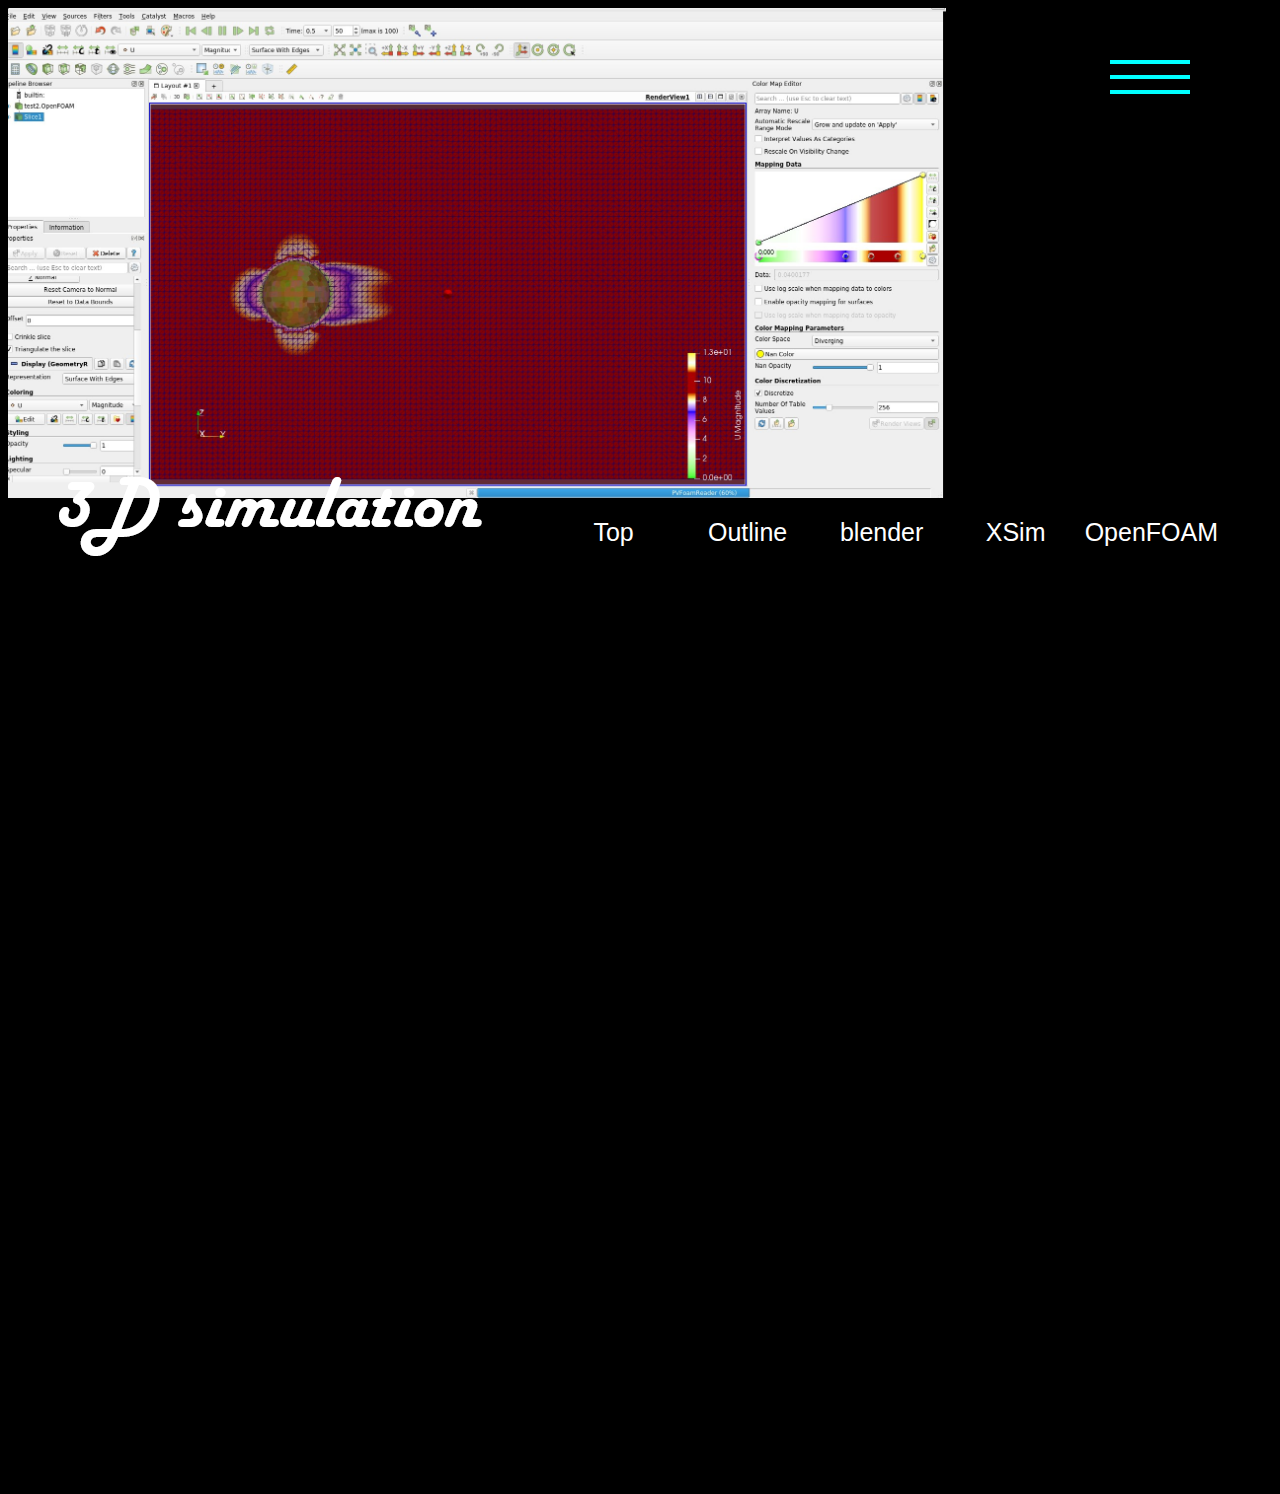
==== index.html @ bc3df838 "second commit" ====
<!DOCTYPE html>
<html lang="en">
<head>
    <meta charset="UTF-8">
    <meta http-equiv="X-UA-Compatible" content="IE=edge">
    <meta name="viewport" content="width=device-width, initial-scale=1.0">
    <link rel="stylesheet" type="text/css" href="./main_big.css">
    <link rel="stylesheet" type="text/css" href="./main.css">
    <link rel="stylesheet" type="text/css" href="./main_tablet.css">
    <link rel="stylesheet" type="text/css" href="./main_phone.css">
    <link href="http://fonts.cdnfonts.com/css/ocr-a-extended" rel="stylesheet">
    <style>
        @import url('http://fonts.cdnfonts.com/css/ocr-a-extended');
    </style>
    <title>3D simulation</title>
</head>
<body>
    <div class="big">
        <video class="big video" src="./mainMain1.mp4" poster="./main.jpg" muted webkit-playsinline playsinline autoplay loop>
            <p>The environment is not conducive to video playback.</p>
        </video>
        <img class="big top_logo" src="./3D_simulation_chr.png" alt="Top logo">
        <div class="big wrap">
            <a class="big" href="./index.html" target="_blank"  rel="noopener noreferrer">
                <div class="big box">Top</div>
            </a>
            <a class="big a" href="./SubPages/Outline.html" target="_blank"  rel="noopener noreferrer">
                <div class="big box">Outline</div>
            </a>
            <a class="big a" href="./SubPages/blender.html" target="_blank"  rel="noopener noreferrer">
                <div class="big box">blender</div>
            </a>
            <a class="big a" href="./SubPages/XSim.html" target="_blank"  rel="noopener noreferrer">
                <div class="big box">XSim</div>
            </a>
            <a class="big a" href="./SubPages/OpenFOAM.html" target="_blank"  rel="noopener noreferrer">
                <div class="big box">OpenFOAM</div>
            </a>
            <a class="big a" href="./SubPages/OpenFOAM.html" target="_blank"  rel="noopener noreferrer">
              <div class="big box_blank"></div>
          </a>
        </div>
        <nav class="big nav">
          <input type="checkbox" id="big_check">
          <span class="big span1 span"></span>
          <span class="big span2 span"></span>
          <span class="big span3 span"></span>
          <label class="big label" for="big_check"></label>
          <ul class="big ul">
            <br></br>
            <br></br>
            <a class="big a" href="./index.html" target="_blank"  rel="noopener noreferrer">
              <li class="big li">Top</li>
            </a>
            <a class="big a" href="./SubPages/Outline.html" target="_blank"  rel="noopener noreferrer">
                <li class="big li">Outline</li>
            </a>
            <a class="big a" href="./SubPages/blender.html" target="_blank"  rel="noopener noreferrer">
              <li class="big li">blender</li>
            </a>
            <a class="big a" href="./SubPages/XSim.html" target="_blank"  rel="noopener noreferrer">
              <li class="big li">XSim</li>
            </a>
            <a class="big a" href="./SubPages/OpenFOAM.html" target="_blank"  rel="noopener noreferrer">
              <li class="big li">OpenFOAM</li>
            </a>
          </ul>
      </nav>
      </div>
      
      <div class="pc">
        <video class="pc video" src="./mainMain1.mp4" poster="./main.jpg" muted webkit-playsinline playsinline autoplay loop>
            <p>The environment is not conducive to video playback.</p>
        </video>
        <img class="pc top_logo" src="./3D_simulation_chr.png" alt="Top logo">
        <div class="pc wrap">
            <a class="pc a" href="./index.html" target="_blank"  rel="noopener noreferrer">
                <div class="pc box">Top</div>
            </a>
            <a class="pc a" href="./SubPages/Outline.html" target="_blank"  rel="noopener noreferrer">
                <div class="pc box">Outline</div>
            </a>
            <a class="pc a" href="./SubPages/blender.html" target="_blank"  rel="noopener noreferrer">
                <div class="pc box">blender</div>
            </a>
            <a class="pc a" href="./SubPages/XSim.html" target="_blank"  rel="noopener noreferrer">
                <div class="pc box">XSim</div>
            </a>
            <a class="pc a" href="./SubPages/OpenFOAM.html" target="_blank"  rel="noopener noreferrer">
                <div class="pc box">OpenFOAM</div>
            </a>
            <a class="pc a" href="./SubPages/OpenFOAM.html" target="_blank"  rel="noopener noreferrer">
              <div class="pc box_blank"></div>
          </a>
        </div>
        <nav class="pc nav">
          <input type="checkbox" id="pc_check">
          <span class="pc span1 span"></span>
          <span class="pc span2 span"></span>
          <span class="pc span3 span"></span>
          <label class="pc label" for="pc_check"></label>
          <ul class="pc ul">
            <br></br>
            <br></br>
            <a class="pc a" href="./index.html" target="_blank"  rel="noopener noreferrer">
              <li class="pc li">Top</li>
            </a>
            <a class="pc a" href="./SubPages/Outline.html" target="_blank"  rel="noopener noreferrer">
                <li class="pc li">Outline</li>
            </a>
            <a class="pc a" href="./SubPages/blender.html" target="_blank"  rel="noopener noreferrer">
              <li class="pc li">blender</li>
            </a>
            <a class="pc a" href="./SubPages/XSim.html" target="_blank"  rel="noopener noreferrer">
              <li class="pc li">XSim</li>
            </a>
            <a class="pc a" href="./SubPages/OpenFOAM.html" target="_blank"  rel="noopener noreferrer">
              <li class="pc li">OpenFOAM</li>
            </a>
          </ul>
      </nav>
      </div>
      
      <div class="tablet">
        <video class="tablet video" src="./mainMain1.mp4" poster="./main.jpg" muted webkit-playsinline playsinline autoplay loop>
            <p>The environment is not conducive to video playback.</p>
        </video>
        <img class="tablet top_logo" src="./3D_simuration_tablet.png" alt="Top logo">
        <nav class="tablet nav">
          <input type="checkbox" id="tablet_check">
          <span class="tablet span1 span"></span>
          <span class="tablet span2 span"></span>
          <span class="tablet span3 span"></span>
          <label class="tablet label" for="tablet_check"></label>
          <ul class="tablet ul">
            <br></br>
            <br></br>
            <a class="tablet a" href="./index.html" target="_blank"  rel="noopener noreferrer">
              <li class="tablet li">Top</li>
            </a>
            <a class="tablet a" href="./SubPages/Outline.html" target="_blank"  rel="noopener noreferrer">
                <li class="tablet li">Outline</li>
            </a>
            <a class="tablet a" href="./SubPages/blender.html" target="_blank"  rel="noopener noreferrer">
              <li class="tablet li">blender</li>
            </a>
            <a class="tablet a" href="./SubPages/XSim.html" target="_blank"  rel="noopener noreferrer">
              <li class="tablet li">XSim</li>
            </a>
            <a class="tablet a" href="./SubPages/OpenFOAM.html" target="_blank"  rel="noopener noreferrer">
              <li class="tablet li">OpenFOAM</li>
            </a>
          </ul>
      </nav>
      </div>

    <div class="phone">
        <img class="phone top_logo" src="./3D_simuration_tablet.png" alt="Top logo">
        <video class="phone video" src="./mainMain1_phone.mp4" poster="./main.jpg" muted webkit-playsinline playsinline autoplay loop>
            <p>The environment is not conducive to video playback.</p>
        </video>
        <nav>
          <input type="checkbox" id="phone_check">
          <span class="phone span1 span"></span>
          <span class="phone span2 span"></span>
          <span class="phone span3 span"></span>
          <label class="phone label" for="phone_check"></label>
          <ul class="phone ul">
            <br></br>
            <br></br>
            <a class="phone a" href="./index.html" target="_blank"  rel="noopener noreferrer">
              <li class="phone li">Top</li>
            </a>
            <a class="phone a" href="./SubPages/Outline.html" target="_blank"  rel="noopener noreferrer">
                <li class="phone li">Outline</li>
            </a>
            <a class="phone a" href="./SubPages/blender.html" target="_blank"  rel="noopener noreferrer">
              <li class="phone li">blender</li>
            </a>
            <a class="phone a" href="./SubPages/XSim.html" target="_blank"  rel="noopener noreferrer">
              <li class="phone li">XSim</li>
            </a>
            <a class="phone a" href="./SubPages/OpenFOAM.html" target="_blank"  rel="noopener noreferrer">
              <li class="phone li">OpenFOAM</li>
            </a>
          </ul>
      </nav>
    </div>
</body>
</html>
---- main_big.css ----
/*共通*/
html {
    overflow: hidden;
}

body {
    background-color: black;
    overflow: hidden;
}

.big.video {
    width: 110%;
    object-fit: cover;
    z-index: -1;
}

.big.top_logo {
    z-index: 100;
    margin-top: -60px;
}

.big.wrap{
    float: right;
    margin-top: -20px;
    margin-left: -20px;
}
.big.box{
    display:table-cell;
    width:130px; /*margin of line spacing*/
    height:100px;
    text-align:center;
    vertical-align:middle;
    color: white;
    font-size: 25px;
    font-family: 'OCR A Extended', sans-serif;
}
.big.box_blank{
    display:table-cell;
    padding-right: 60px;
    padding: 20px;
}
/*Hamburger menu*/
.big.nav {
    position: static;
    height: 100vh;
    overflow: hidden;
    margin-top: -600px;
    margin-right: -700px;
  }
  
  /*box frasme*/
  .big.label {
    width: 100px;
    height: 50px;
    position: absolute;
    right: 80px;
    top: 50px;
    z-index: 1000;
  }
  
  /*line(three)*/
  .big.span {
    width: 80px;
    height: 4px;
    background-color: white;
    position: absolute;
    top: 60px;
    right: 90px;
    transition: .3s;
    z-index: 100;
  }
  
  .big.span1 {
    top: 60px;
    background-color: aqua;
  }
  
  .big.span2 {
    top: 75px;
    background-color: aqua;
  }
  
  .big.span3 {
    top: 90px;
    background-color: aqua;
  }
  
  #big_check:checked ~ .big.span2 {
    display: none;
  }
  
  #big_check:checked ~ .big.span1 {
    width: 85px;
    transform: rotate(30deg);
    top: 75px;
    right: 90px;
  }
  
  #big_check:checked ~ .big.span3 {
    width: 85px;
    transform: rotate(-30deg);
    top: 75px;
    right: 90px;
  }
  
  #big_check {
    display: none;
  }
  
  .big.ul {
    width: 100%;
    height: 100%;
    background-color: #2a9ee04a;
    margin: 0;
    padding-top: 35px; /*margin of the top list line(学校紹介)*/
    text-align: left;
    list-style: none;
    position: absolute;
    top: -150%;
    right: 0;
    transition: 1s;
    z-index: 10;
    margin-top: -40px;
  }
  
  li {
    padding-top: 7px;
    padding-bottom: 6px;
    padding-left: 0px; /*margin of character(left)*/
    border-bottom: solid 2px white;
    margin-left: 30px; /*length of under line(left)*/
    margin-right: 30px; /*length of under linre(right)*/
    font-size: 50px;
    font-family: 'OCR A Extended', sans-serif;
    color: white;
  }
  
  #big_check:checked ~ .big.ul {
    top: 48px;
  }
  
  /*about link*/
  .big.a {
    color: black;
    text-decoration: none;
  }

/*resposible*/
@media only all and (max-width: 2091px){
  .big {
           display: none;
  }
  #big_check {
    display: none;
  }
}
---- main.css ----
html {
    overflow: hidden;
}

body {
    background-color: black;
    overflow: hidden;
}

.pc.video {
    height: 500px;
    margin-top: -10px;
    margin-left: -10px;
    margin-right: 0px;
    object-fit: cover;
    z-index: -1;
}

.pc.top_logo {
    z-index: 100;
    margin-top: -60px;
}

.pc.wrap{
    float: right;
    margin-top: -20px;
    margin-left: -20px;
}
.pc.box{
    display:table-cell;
    width:130px; /*margin of line spacing*/
    height:100px;
    text-align:center;
    vertical-align:middle;
    color: white;
    font-size: 25px;
    font-family: 'OCR A Extended', sans-serif;
}
.pc.box_blank{
    display:table-cell;
    padding-right: 50px;
}

/*Hamburger menu*/
.pc.nav {
    position: static;
    height: 100vh;
    overflow: hidden;
    margin-top: -600px;
    margin-right: -700px;
  }
  
  /*box frasme*/
  .pc.label {
    width: 100px;
    height: 50px;
    position: absolute;
    right: 80px;
    top: 50px;
    z-index: 1000;
  }
  
  /*line(three)*/
  .pc.span {
    width: 80px;
    height: 4px;
    background-color: white;
    position: absolute;
    top: 60px;
    right: 90px;
    transition: .3s;
    z-index: 100;
  }
  
  .pc.span1 {
    top: 60px;
    background-color: aqua;
  }
  
  .pc.span2 {
    top: 75px;
    background-color: aqua;
  }
  
  .pc.span3 {
    top: 90px;
    background-color: aqua;
  }
  
  #pc_check:checked ~ .pc.span2 {
    display: none;
  }
  
  #pc_check:checked ~ .pc.span1 {
    width: 85px;
    transform: rotate(30deg);
    top: 75px;
    right: 90px;
  }
  
  #pc_check:checked ~ .pc.span3 {
    width: 85px;
    transform: rotate(-30deg);
    top: 75px;
    right: 90px;
  }
  
  #pc_check {
    display: none;
  }
  
  .pc.ul {
    width: 100%;
    height: 100%;
    background-color: #2a9ee04a;
    margin: 0;
    padding-top: 35px; /*margin of the top list line*/
    text-align: left;
    list-style: none;
    position: absolute;
    top: -150%;
    right: 0;
    transition: 1s;
    z-index: 10;
    margin-top: -40px;
  }
  
  .pc.li {
    padding-top: 7px;
    padding-bottom: 6px;
    padding-left: 35px; /*margin of character(left)*/
    border-bottom: solid 2px white;
    margin-left: 30px; /*length of under line(left)*/
    margin-right: 30px; /*length of under linre(right)*/
    font-size: 50px;
    font-family: 'OCR A Extended', sans-serif;
    color: white;
  }
  
  #pc_check:checked ~ .pc.ul {
    top: 48px;
  }
  
  /*about link*/
  .pc.a {
    color: black;
    text-decoration: none;
  }

/*resposible*/
@media only all and (max-width: 1250px){
  .pc {
           display: none;
  }
  #pc_check {
    display: none;
  }
}
@media only all and (min-width: 2091px){
  .pc {
           display: none;
  }
  #pc_check {
    display: none;
  }
}
---- main_tablet.css ----
html {
    overflow: hidden;
}

body {
    background-color: black;
    overflow: hidden;
}

.tablet.video {
    height: 500px;
    margin-top: -10px;
    margin-left: -10px;
    margin-right: 0px;
    object-fit: cover;
    z-index: -1;
}

.tablet.top_logo {
    z-index: 100;
    margin-top: -300px;
    margin-left: -80px;
}

.tablet.wrap{
    float: right;
    margin-top: -20px;
    margin-left: -20px;
}
.tablet.box{
    display:table-cell;
    width:100px;
    height:100px;
    text-align:center;
    vertical-align:middle;
    color: white;
    font-size: 25px;
    font-family: 'OCR A Extended', sans-serif;
}
.tablet.box_blank{
    display:table-cell;
    padding-right: 50px;
}
/*Hamburger menu*/
.tablet.nav {
    position: static;
    height: 100vh;
    overflow: hidden;
    margin-top: -600px;
    margin-right: -700px;
  }
  
  /*box frasme*/
  .tablet.label {
    width: 100px;
    height: 50px;
    position: absolute;
    right: 80px;
    top: 50px;
    z-index: 1000;
  }
  
  /*line(three)*/
  .tablet.span {
    width: 80px;
    height: 4px;
    background-color: white;
    position: absolute;
    top: 60px;
    right: 90px;
    transition: .3s;
    z-index: 100;
  }
  
  .tablet.span1 {
    top: 60px;
  }
  
  .tablet.span2 {
    top: 75px;
  }
  
  .tablet.span3 {
    top: 90px;
  }
  
  #tablet_check:checked ~ .tablet.span2 {
    display: none;
  }
  
  #tablet_check:checked ~ .tablet.span1 {
    width: 85px;
    transform: rotate(30deg);
    top: 75px;
    right: 90px;
  }
  
  #tablet_check:checked ~ .tablet.span3 {
    width: 85px;
    transform: rotate(-30deg);
    top: 75px;
    right: 90px;
  }
  
  #tablet_check {
    display: none;
  }
  
  .tablet.ul {
    width: 100%;
    height: 100%;
    background-color: #2a9ee04a;
    margin: 0;
    padding-top: 35px; /*margin of the top list line(学校紹介)*/
    text-align: left;
    list-style: none;
    position: absolute;
    top: -150%;
    right: 0;
    transition: 1s;
    z-index: 10;
    margin-top: -40px;
  }
  
  .tablet.li {
    padding-top: 7px;
    padding-bottom: 6px;
    padding-left: 0px; /*margin of character(left)*/
    border-bottom: solid 2px white;
    margin-left: 30px; /*length of under line(left)*/
    margin-right: 30px; /*length of under linre(right)*/
    font-size: 50px;
    font-family: 'OCR A Extended', sans-serif;
    color: white;
  }
  
  #tablet_check:checked ~ .tablet.ul {
    top: 48px;
  }
  
  /*about link*/
  .tablet.a {
    color: black;
    text-decoration: none;
  }

/*resposible*/
@media only all and (max-width: 601px){
  .tablet {
           display: none;
  }
  #tablet_check {
    display: none;
  }
}
@media only all and (min-width: 1250px){
  .tablet {
           display: none;
  }
  #tablet_check {
    display: none;
  }
}
---- main_phone.css ----
html {
    overflow: hidden;
}

body {
    background-color: black;
    overflow: hidden;
}

.phone.video {
    height: 500px;
    margin-top: -10px;
    margin-left: -10px;
    margin-right: 0px;
    object-fit: cover;
    z-index: -1;
}

.phone.top_logo {
    z-index: 100;
    margin-left: -5px;
    width: 150px;
}

.phone.wrap{
    float: right;
    margin-top: -20px;
    margin-left: -20px;
}
.phone.box{
    display:table-cell;
    width:100px;
    height:100px;
    text-align:center;
    vertical-align:middle;
    color: white;
    font-size: 25px;
    font-family: 'OCR A Extended', sans-serif;
}
.phone.box_blank{
    display:table-cell;
    padding-right: 50px;
}
/*Hamburger menu*/
.phone.nav {
    position: static;
    height: 100vh;
    overflow: hidden;
    margin-top: -600px;
    margin-right: -700px;
  }
  
  /*box frasme*/
  .phone.label {
    width: 100px;
    height: 50px;
    position: absolute;
    right: 7px;
    top: 7px;
    z-index: 1000;
  }
  
  /*line(three)*/
  .phone.span {
    width: 80px;
    height: 4px;
    background-color: white;
    position: absolute;
    top: 10px;
    right: 19px;
    transition: .3s;
    z-index: 100;
  }
  
  .phone.span1 {
    top: 16px;
  }
  
  .phone.span2 {
    top: 31px;
  }
  
  .phone.span3 {
    top: 46px;
  }
  
  #phone_check:checked ~ .phone.span2 {
    display: none;
  }
  
  #phone_check:checked ~ .phone.span1 {
    width: 85px;
    transform: rotate(30deg);
    top: 30px;
    right: 15px;
  }
  
  #phone_check:checked ~ .phone.span3 {
    width: 85px;
    transform: rotate(-30deg);
    top: 30px;
    right: 15px;
  }
  
  #phone_check {
    display: none;
  }
  
  .phone.ul {
    width: 100%;
    height: 100%;
    background-color: #2a9ee04a;
    margin: 0;
    padding-top: 35px; /*margin of the top list line(学校紹介)*/
    text-align: left;
    list-style: none;
    position: absolute;
    top: -150%;
    right: 0;
    transition: 1s;
    z-index: 10;
    margin-top: -80px;
  }
  
  .phone.li {
    padding-top: 7px;
    padding-bottom: 6px;
    padding-left: 0px; /*margin of character(left)*/
    border-bottom: solid 2px white;
    margin-left: 30px; /*length of under line(left)*/
    margin-right: 30px; /*length of under linre(right)*/
    font-size: 50px;
    font-family: 'OCR A Extended', sans-serif;
    color: white;
  }
  
  #phone_check:checked ~ .phone.ul {
    top: 48px;
  }
  
  /*about link*/
  .phone.a {
    color: black;
    text-decoration: none;
  }

  /*resposible*/
@media only all and (min-width: 601px){
  .phone {
           display: none;
  }
  #phone_check {
    display: none;
  }
}
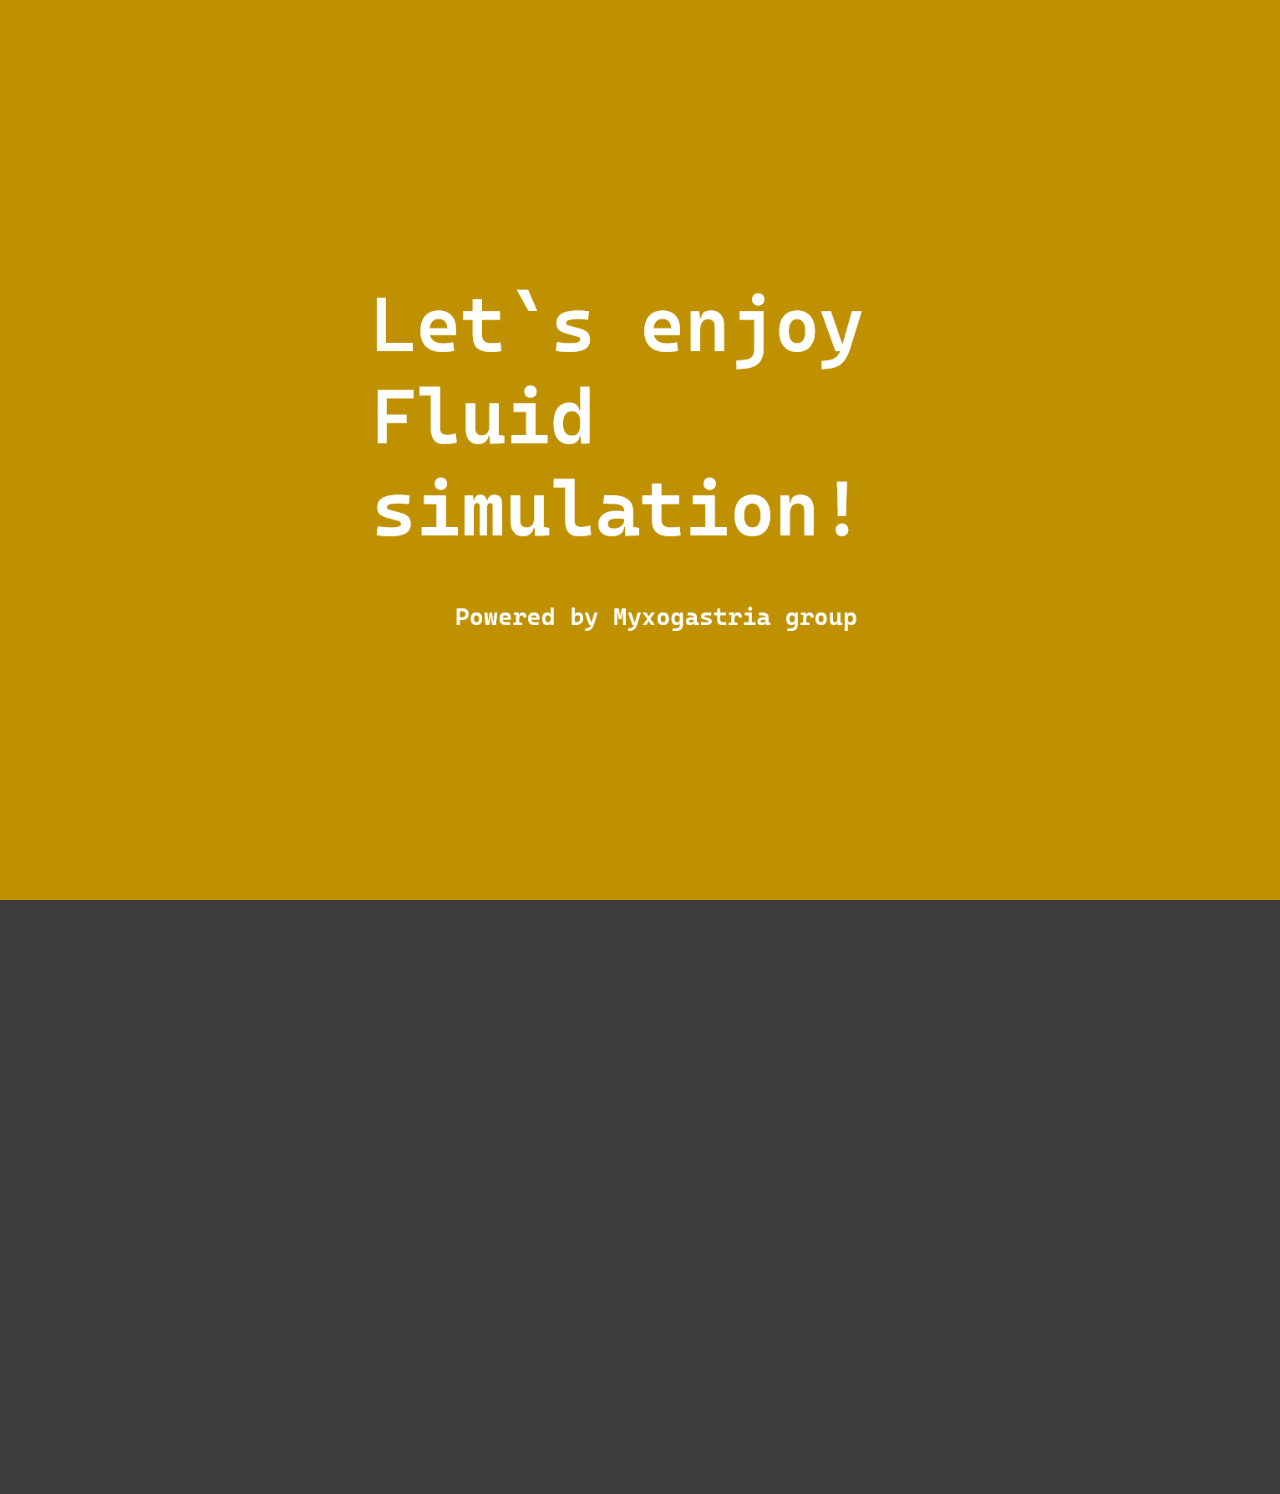
==== commit 7ad04bfb: "final push third" ====
--- a/index.html
+++ b/index.html
@@ -12,9 +12,17 @@
     <style>
         @import url('http://fonts.cdnfonts.com/css/ocr-a-extended');
     </style>
+    <link rel="shortcut icon" href="./wheel.ico">
+    <meta name="theme-color" content="#043959">
     <title>3D simulation</title>
 </head>
 <body>
+  <!----shutter animation---->
+  <div class="shutter">
+    <img src="./logo.png" alt="logo" class="logo"/>
+  </div>
+  <div class="img"></div>
+  <!---------fin------------>
     <div class="big">
         <video class="big video" src="./mainMain1.mp4" poster="./main.jpg" muted webkit-playsinline playsinline autoplay loop>
             <p>The environment is not conducive to video playback.</p>
--- a/main_big.css
+++ b/main_big.css
@@ -4,8 +4,8 @@
 }
 
 body {
-    background-color: black;
-    overflow: hidden;
+  background-color: rgb(62, 59, 59);
+  overflow: hidden;
 }
 
 .big.video {
--- a/main.css
+++ b/main.css
@@ -3,8 +3,8 @@
 }
 
 body {
-    background-color: black;
-    overflow: hidden;
+  background-color: rgb(62, 59, 59);
+  overflow: hidden;
 }
 
 .pc.video {
--- a/main_tablet.css
+++ b/main_tablet.css
@@ -3,8 +3,8 @@
 }
 
 body {
-    background-color: black;
-    overflow: hidden;
+  background-color: rgb(62, 59, 59);
+  overflow: hidden;
 }
 
 .tablet.video {
--- a/main_phone.css
+++ b/main_phone.css
@@ -3,8 +3,8 @@
 }
 
 body {
-    background-color: black;
-    overflow: hidden;
+  background-color: rgb(62, 59, 59);
+  overflow: hidden;
 }
 
 .phone.video {
@@ -152,4 +152,57 @@
   #phone_check {
     display: none;
   }
+}
+
+/*opening shutter animation*/
+.shutter{
+  width: 100%;
+  height: 100%;
+  position:fixed;
+  top:0;
+  left:0;
+  right:0;
+  bottom:0;
+  margin: auto;
+  background-color: #BF9000;
+  z-index:1000;
+  -webkit-animation: byeShutter 2.4s forwards;
+  animation: byeShutter 2.4s forwards;
+}
+.logo {
+  position: absolute;
+  width: 70vh;
+  top: 0;
+  left: 0;
+  right: 0;
+  bottom: 0;
+  margin: auto;
+  -webkit-animation: logo 0.8s forwards;
+  animation: logo 0.8s forwards;
+  animation-delay: 0.2s;
+}
+@keyframes byeShutter {
+70% {
+  opacity: 1;
+}
+99% {
+  z-index: 1000;
+}
+100% {
+  display: none;
+  opacity: 0;
+  z-index: -1;
+}
+}
+@keyframes logo {
+0% {
+  opacity: 1;
+}
+  
+50% {
+  transform: rotate(0deg);     
+}
+  100% {
+  transform: scale(0.8);
+  }
 }